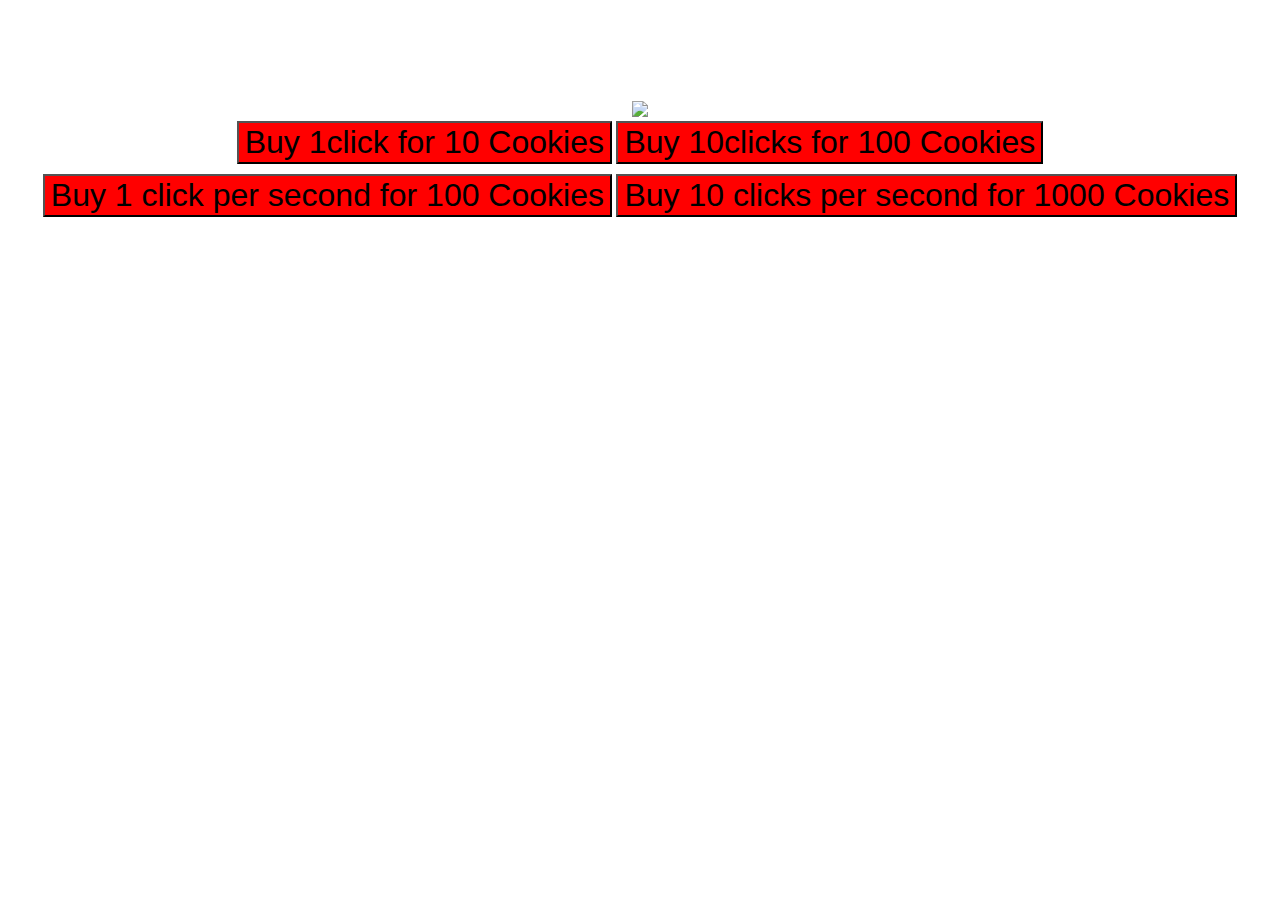
==== index.html @ 7afc8ffa "added new upgrade, created prestige" ====
<!DOCTYPE html>
<html>
<head>
    <title>Cookie clicking</title>
    <link rel="stylesheet" href="index.css">
    <script src="index.js"></script>
</head>
<body>
<p class="title">Cookies Harvested:</p>
<div id="score"class="score"></div>
<img src="https://i.postimg.cc/hPkZQZv1/cookie.png" onclick="harvest()">
<div id="div1" class="div1">
<button id="butup1"class="butup1"onclick="buyupgrade1()">Buy 1click for 10 Cookies</button>
<button id="butup2"class="butup2"onclick="buyupgrade2()">Buy 10clicks for 100 Cookies</button>
<button id="butup3"class="butup3"onclick="buyupgrade3()">Buy 1 click per second for 100 Cookies</button>
<button id="butup4"class="butup4"onclick="buyupgrade4()">Buy 10 clicks per second for 1000 Cookies</button>
</div>
</body>
</html>
---- index.css ----
body {
    text-align: center;
    background-image: url('https://i.postimg.cc/kXFd8v2Y/kaffee.jpg');
    font-family: sans-serif;
}
.title {
    font-size: xx-large;
    color: white;
}
.score {
    font-size: xx-large;
    color: white;
}
.div1 {
    height: 100px
}
button {
    margin-bottom: 10px;
}
.butup1 {
    background-color: red;
    font-size: xx-large;
}
.butup2 {
    background-color: red;
    font-size: xx-large;
}
.butup3 {
    background-color: red;
    font-size: xx-large;
}
.butup4 {
    background-color: red;
    font-size: xx-large;
}
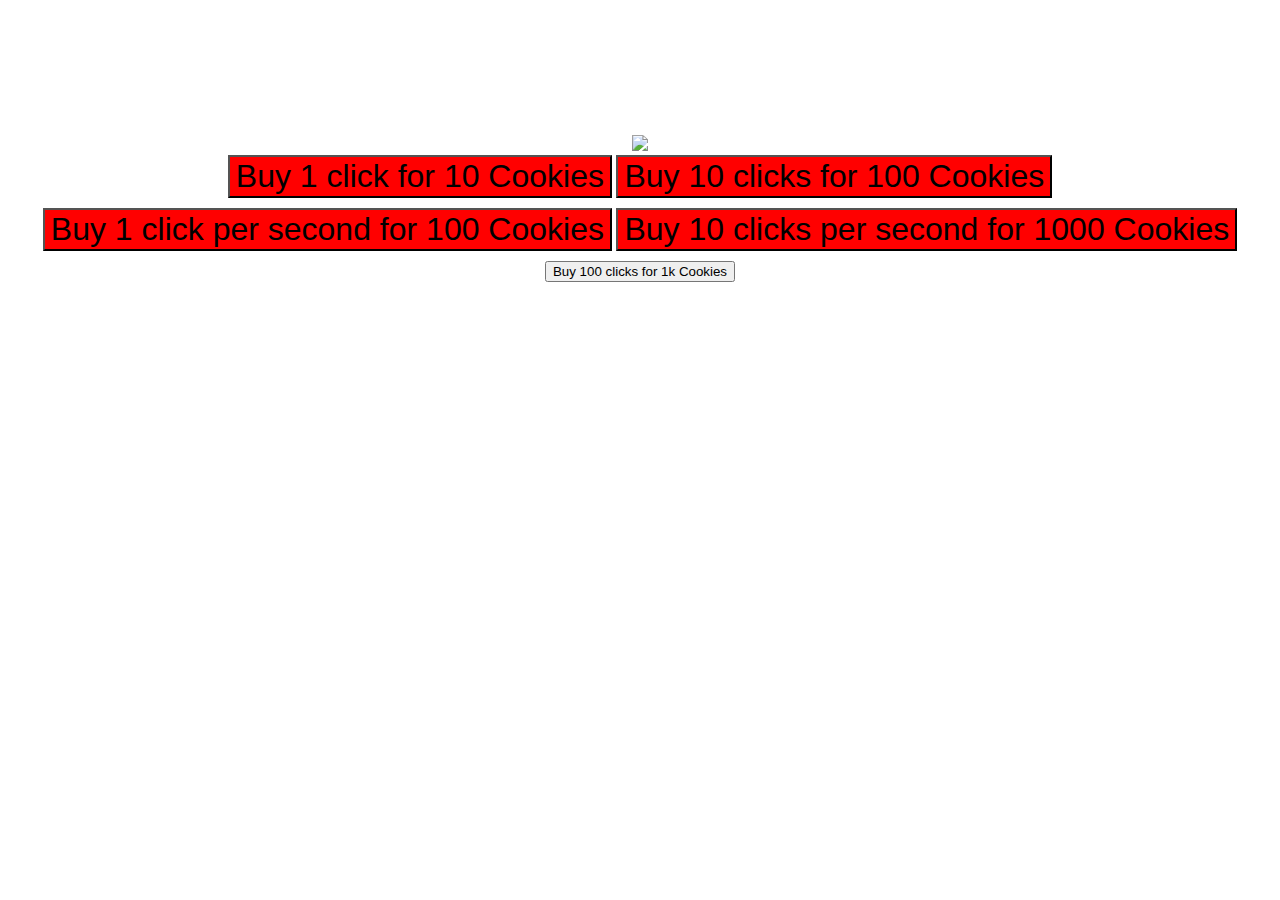
==== commit 54733c8b: "added cookies per click/second display" ====
--- a/index.html
+++ b/index.html
@@ -8,12 +8,17 @@
 <body>
 <p class="title">Cookies Harvested:</p>
 <div id="score"class="score"></div>
+<div class="div2">
+<p id="currentperclick"></p>
+<p id="currentpersec"></p>
+</div>
 <img src="https://i.postimg.cc/hPkZQZv1/cookie.png" onclick="harvest()">
 <div id="div1" class="div1">
-<button id="butup1"class="butup1"onclick="buyupgrade1()">Buy 1click for 10 Cookies</button>
-<button id="butup2"class="butup2"onclick="buyupgrade2()">Buy 10clicks for 100 Cookies</button>
+<button id="butup1"class="butup1"onclick="buyupgrade1()">Buy 1 click for 10 Cookies</button>
+<button id="butup2"class="butup2"onclick="buyupgrade2()">Buy 10 clicks for 100 Cookies</button>
 <button id="butup3"class="butup3"onclick="buyupgrade3()">Buy 1 click per second for 100 Cookies</button>
 <button id="butup4"class="butup4"onclick="buyupgrade4()">Buy 10 clicks per second for 1000 Cookies</button>
+<button id="butup5"class="butup5"onclick="buyupgrade5()">Buy 100 clicks for 1k Cookies</button>
 </div>
 </body>
 </html>
--- a/index.css
+++ b/index.css
@@ -13,6 +13,9 @@
 }
 .div1 {
     height: 100px
+}
+.div2 {
+    color: white;
 }
 button {
     margin-bottom: 10px;
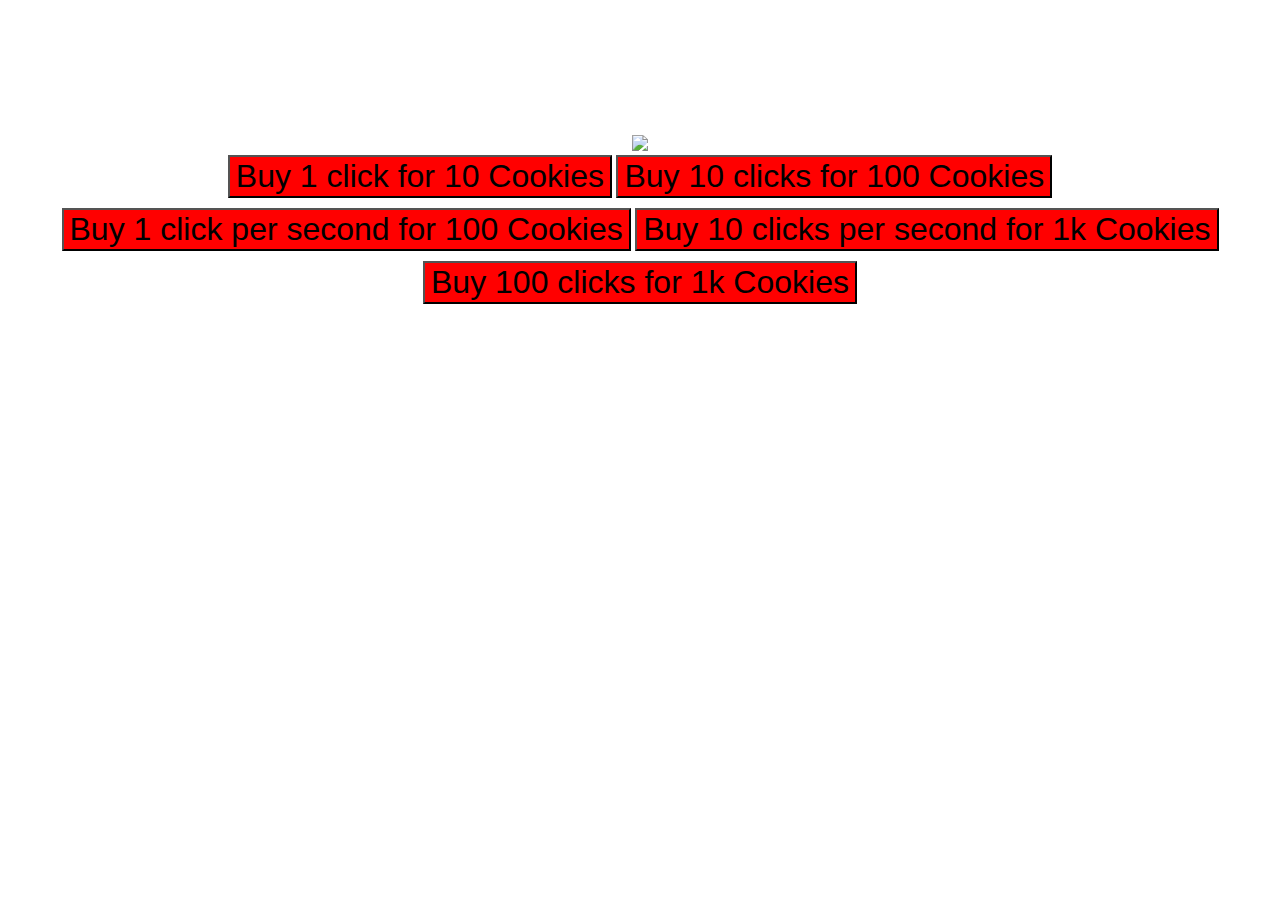
==== commit 5c38ca01: "ver0.2: background, 2 new buttons, prestige0.3" ====
--- a/index.html
+++ b/index.html
@@ -17,7 +17,7 @@
 <button id="butup1"class="butup1"onclick="buyupgrade1()">Buy 1 click for 10 Cookies</button>
 <button id="butup2"class="butup2"onclick="buyupgrade2()">Buy 10 clicks for 100 Cookies</button>
 <button id="butup3"class="butup3"onclick="buyupgrade3()">Buy 1 click per second for 100 Cookies</button>
-<button id="butup4"class="butup4"onclick="buyupgrade4()">Buy 10 clicks per second for 1000 Cookies</button>
+<button id="butup4"class="butup4"onclick="buyupgrade4()">Buy 10 clicks per second for 1k Cookies</button>
 <button id="butup5"class="butup5"onclick="buyupgrade5()">Buy 100 clicks for 1k Cookies</button>
 </div>
 </body>
--- a/index.css
+++ b/index.css
@@ -36,4 +36,7 @@
     background-color: red;
     font-size: xx-large;
 }
-
+.butup5 {
+    background-color: red;
+    font-size: xx-large;
+}
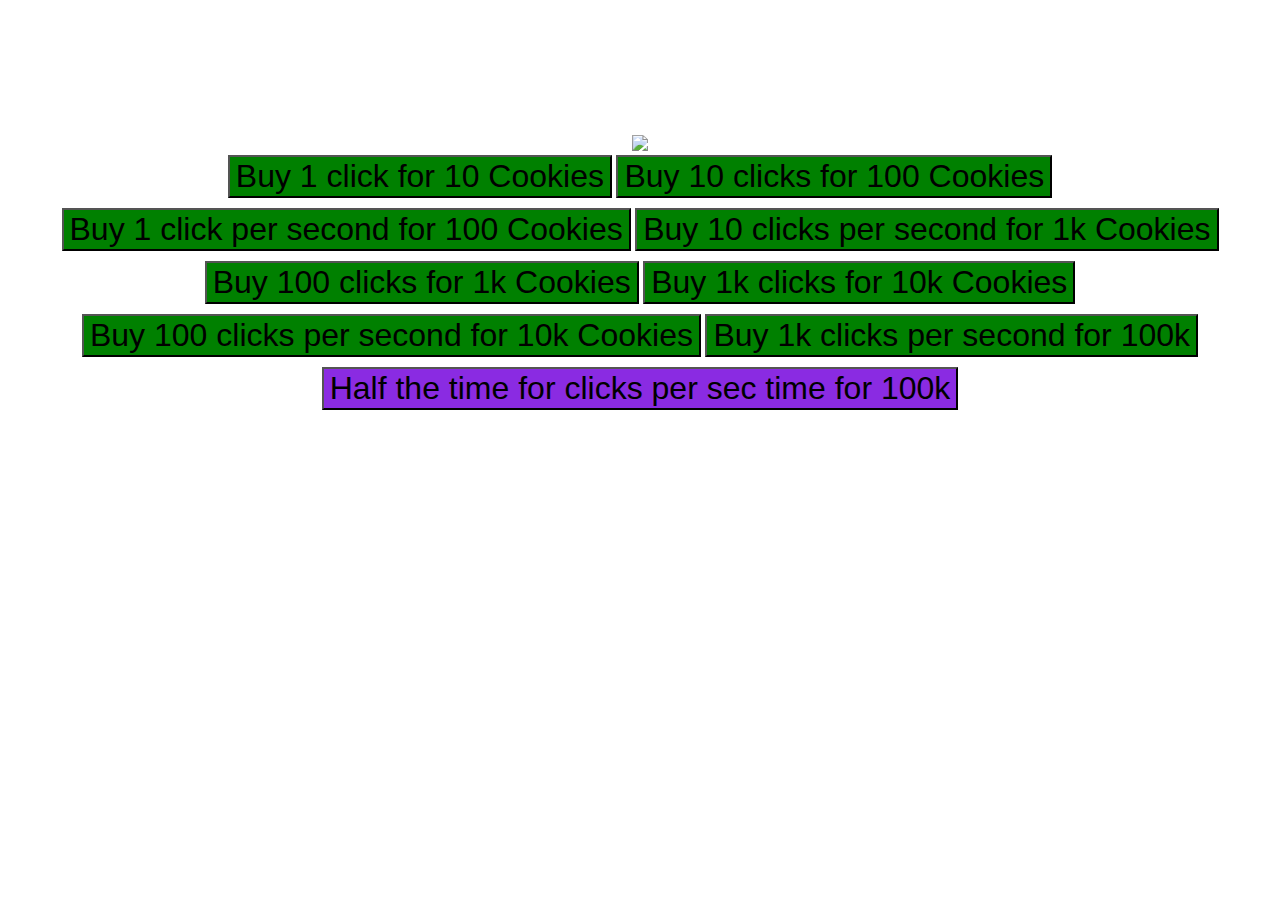
==== commit 2eb5ab93: "ver 0.25 2 new upgrades and the first special" ====
--- a/index.html
+++ b/index.html
@@ -19,6 +19,10 @@
 <button id="butup3"class="butup3"onclick="buyupgrade3()">Buy 1 click per second for 100 Cookies</button>
 <button id="butup4"class="butup4"onclick="buyupgrade4()">Buy 10 clicks per second for 1k Cookies</button>
 <button id="butup5"class="butup5"onclick="buyupgrade5()">Buy 100 clicks for 1k Cookies</button>
+<button id="butup6"class="butup6"onclick="buyupgrade6()">Buy 1k clicks for 10k Cookies</button>
+<button id="butup7"class="butup7"onclick="buyupgrade7()">Buy 100 clicks per second for 10k Cookies</button>
+<button id="butup8"class="butup8"onclick="buyupgrade8()">Buy 1k clicks per second for 100k</button>
+<button id="butspec1"class="butspec1"onclick="buyspec1()">Half the time for clicks per sec time for 100k</button>
 </div>
 </body>
 </html>
--- a/index.css
+++ b/index.css
@@ -20,6 +20,10 @@
 button {
     margin-bottom: 10px;
 }
+.butspec1 {
+    background-color: blueviolet;
+    font-size: xx-large;
+}
 .butup1 {
     background-color: red;
     font-size: xx-large;
@@ -40,3 +44,15 @@
     background-color: red;
     font-size: xx-large;
 }
+.butup6 {
+    background-color: red;
+    font-size: xx-large;
+}
+.butup7 {
+    background-color: red;
+    font-size: xx-large;
+}
+.butup8 {
+    background-color: red;
+    font-size: xx-large;
+}
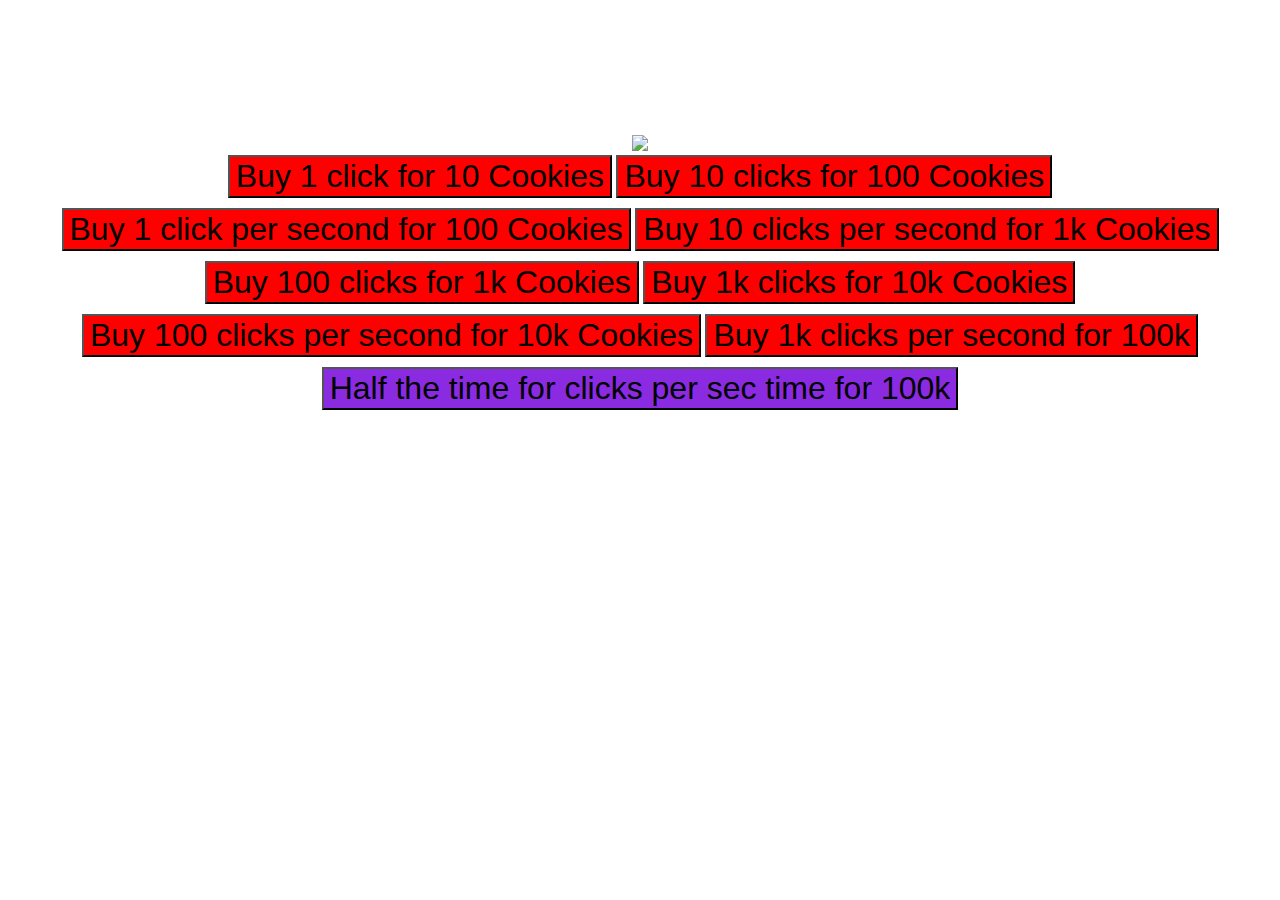
==== commit 0be72a66: "added sound onclick" ====
--- a/index.html
+++ b/index.html
@@ -12,7 +12,7 @@
 <p id="currentperclick"></p>
 <p id="currentpersec"></p>
 </div>
-<img src="https://i.postimg.cc/hPkZQZv1/cookie.png" onclick="harvest()">
+<img src="https://i.postimg.cc/hPkZQZv1/cookie.png" onclick="harvest()"onclick="play()">
 <div id="div1" class="div1">
 <button id="butup1"class="butup1"onclick="buyupgrade1()">Buy 1 click for 10 Cookies</button>
 <button id="butup2"class="butup2"onclick="buyupgrade2()">Buy 10 clicks for 100 Cookies</button>
--- a/index.css
+++ b/index.css
@@ -56,3 +56,4 @@
     background-color: red;
     font-size: xx-large;
 }
+
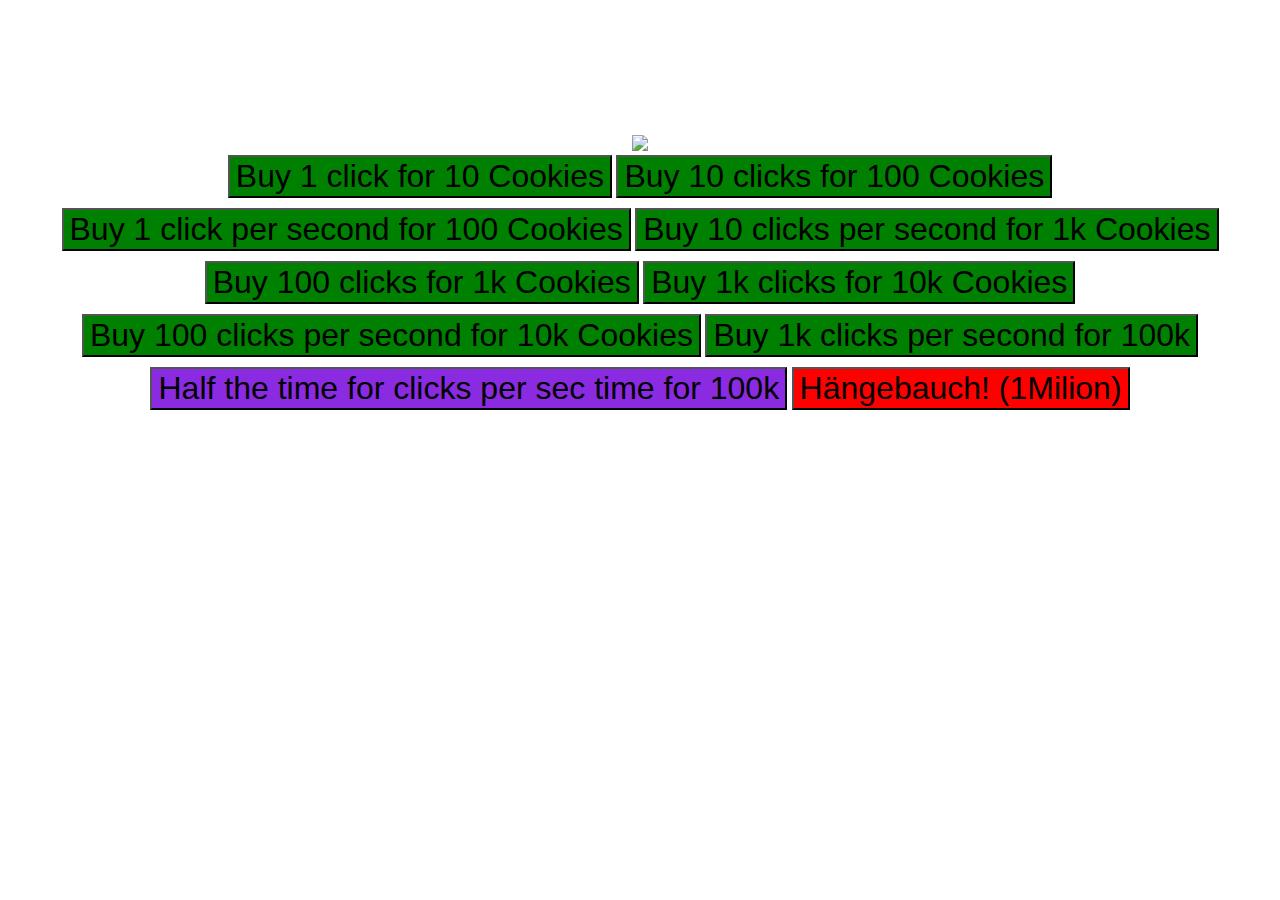
==== commit 480e16e6: "added loulouboss" ====
--- a/index.html
+++ b/index.html
@@ -12,7 +12,7 @@
 <p id="currentperclick"></p>
 <p id="currentpersec"></p>
 </div>
-<img src="https://i.postimg.cc/hPkZQZv1/cookie.png" onclick="harvest()"onclick="play()">
+<img src="https://i.postimg.cc/hPkZQZv1/cookie.png" onclick="harvest()">
 <div id="div1" class="div1">
 <button id="butup1"class="butup1"onclick="buyupgrade1()">Buy 1 click for 10 Cookies</button>
 <button id="butup2"class="butup2"onclick="buyupgrade2()">Buy 10 clicks for 100 Cookies</button>
@@ -23,6 +23,7 @@
 <button id="butup7"class="butup7"onclick="buyupgrade7()">Buy 100 clicks per second for 10k Cookies</button>
 <button id="butup8"class="butup8"onclick="buyupgrade8()">Buy 1k clicks per second for 100k</button>
 <button id="butspec1"class="butspec1"onclick="buyspec1()">Half the time for clicks per sec time for 100k</button>
+<button id="loulouboss"class="loulouboss"onclick="loulouboss()">Hängebauch! (1Milion)</button>
 </div>
 </body>
 </html>
--- a/index.css
+++ b/index.css
@@ -56,4 +56,7 @@
     background-color: red;
     font-size: xx-large;
 }
-
+.loulouboss {
+    background-color: red;
+    font-size: xx-large;
+}
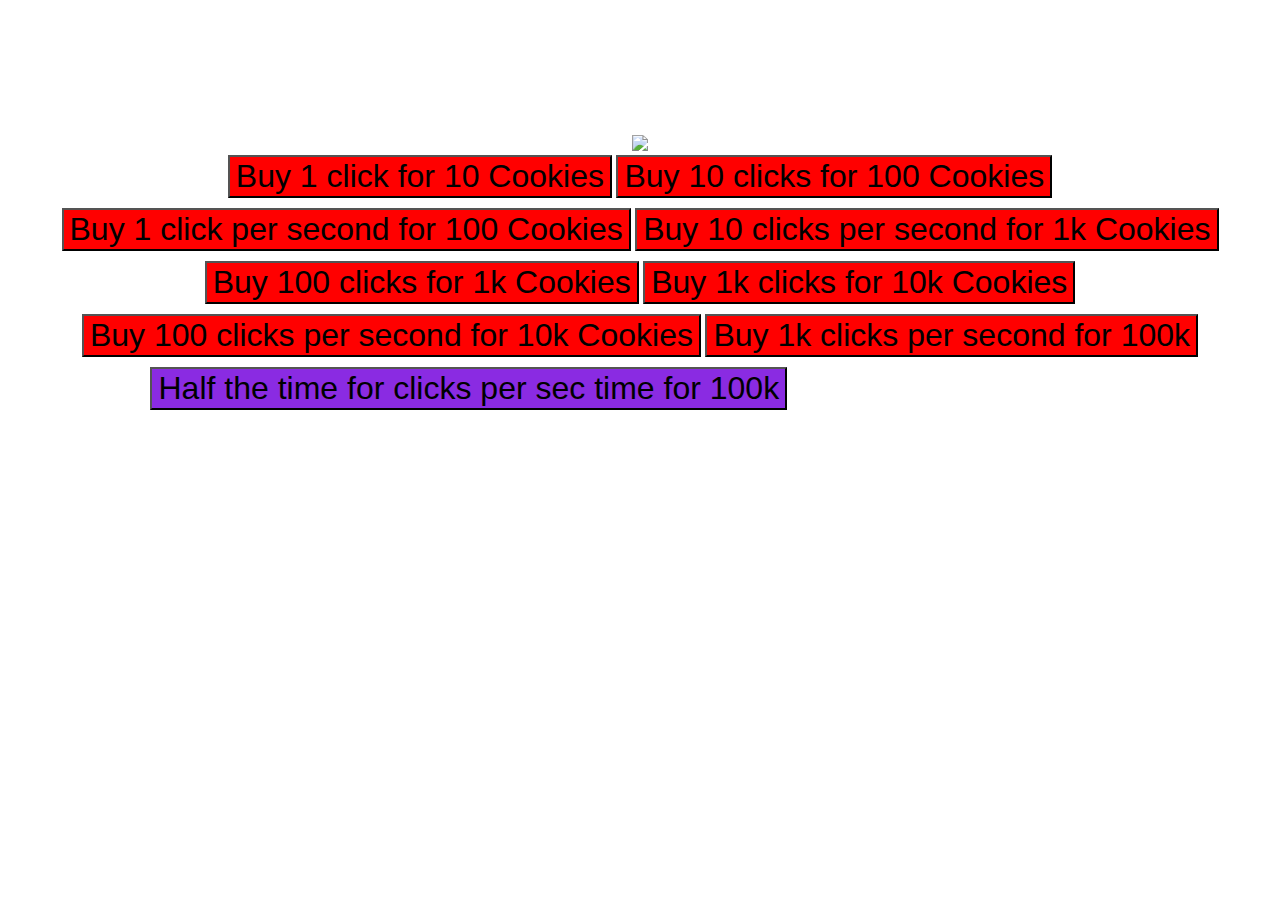
==== commit fc53ad59: "added hidden loulouboss" ====
--- a/index.html
+++ b/index.html
@@ -23,7 +23,7 @@
 <button id="butup7"class="butup7"onclick="buyupgrade7()">Buy 100 clicks per second for 10k Cookies</button>
 <button id="butup8"class="butup8"onclick="buyupgrade8()">Buy 1k clicks per second for 100k</button>
 <button id="butspec1"class="butspec1"onclick="buyspec1()">Half the time for clicks per sec time for 100k</button>
-<button id="loulouboss"class="loulouboss"onclick="loulouboss()">Hängebauch! (1Milion)</button>
+<button id="loulouboss"class="loulouboss"onclick="loulouboss()"><a href="./bossfight.html">Hängebauch! (1Milion)</a></button>
 </div>
 </body>
 </html>
